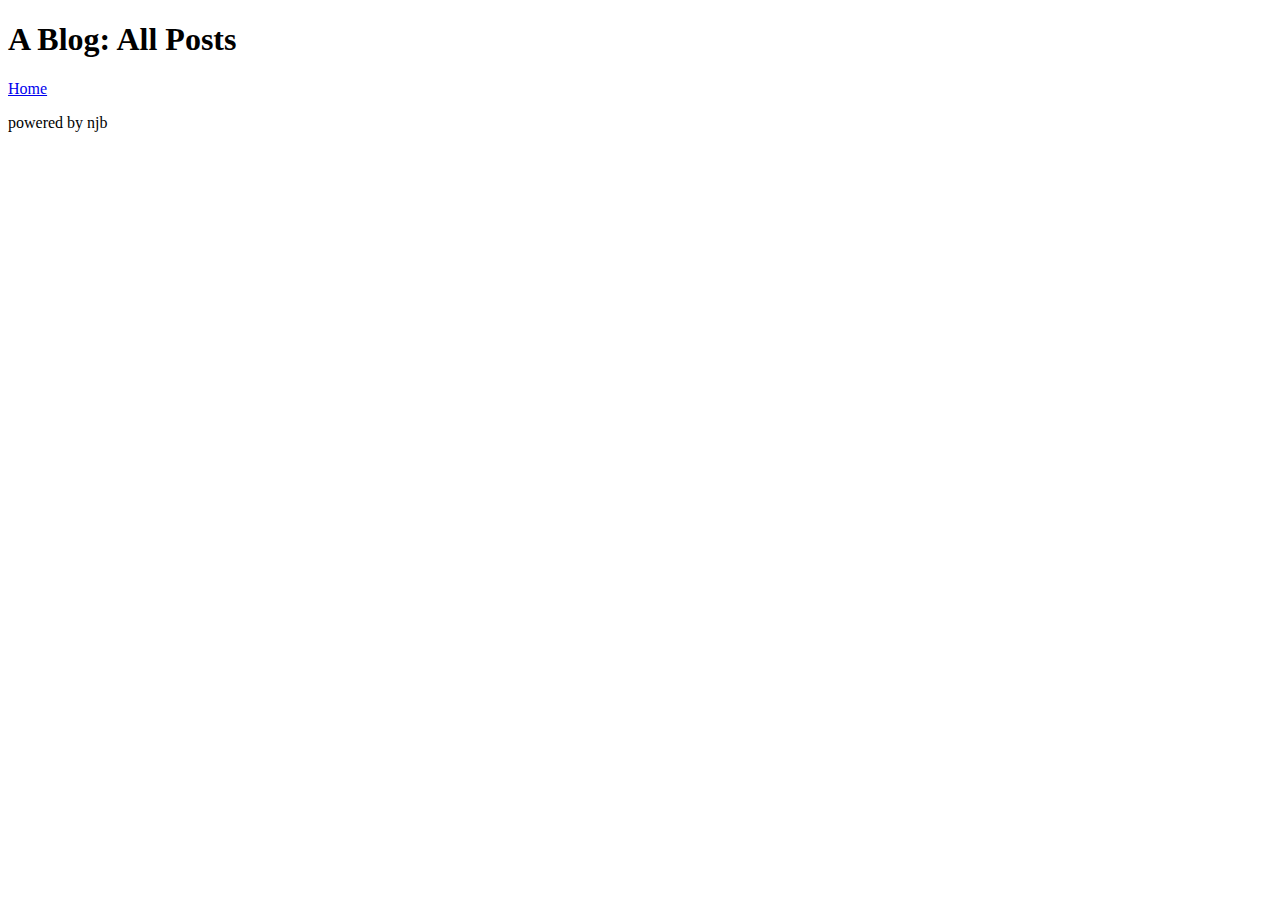
==== default_templates/history.html @ a6ed8653 "initial commit; works" ====
<!doctype html>
<html>
<head>
    <meta charset='UTF-8'>
    <title>Blog | All Posts</title>
    <link rel="stylesheet" type="text/css"
          href="<!-- ##STYLESHEET## -->">
</head>
<body>
<div id="header">
    <h1>A Blog: All Posts</h1>
</div>
<div id="nav">
    <div id="home_link">
        <a href="<!-- ##HOME_URL## -->">Home</a>
    </div>
</div>
<div id="content">

<!-- ##HISTORY:## -->

</div>
<div id="footer">
    <p>powered by njb</p>
</div>
</body>
</html>
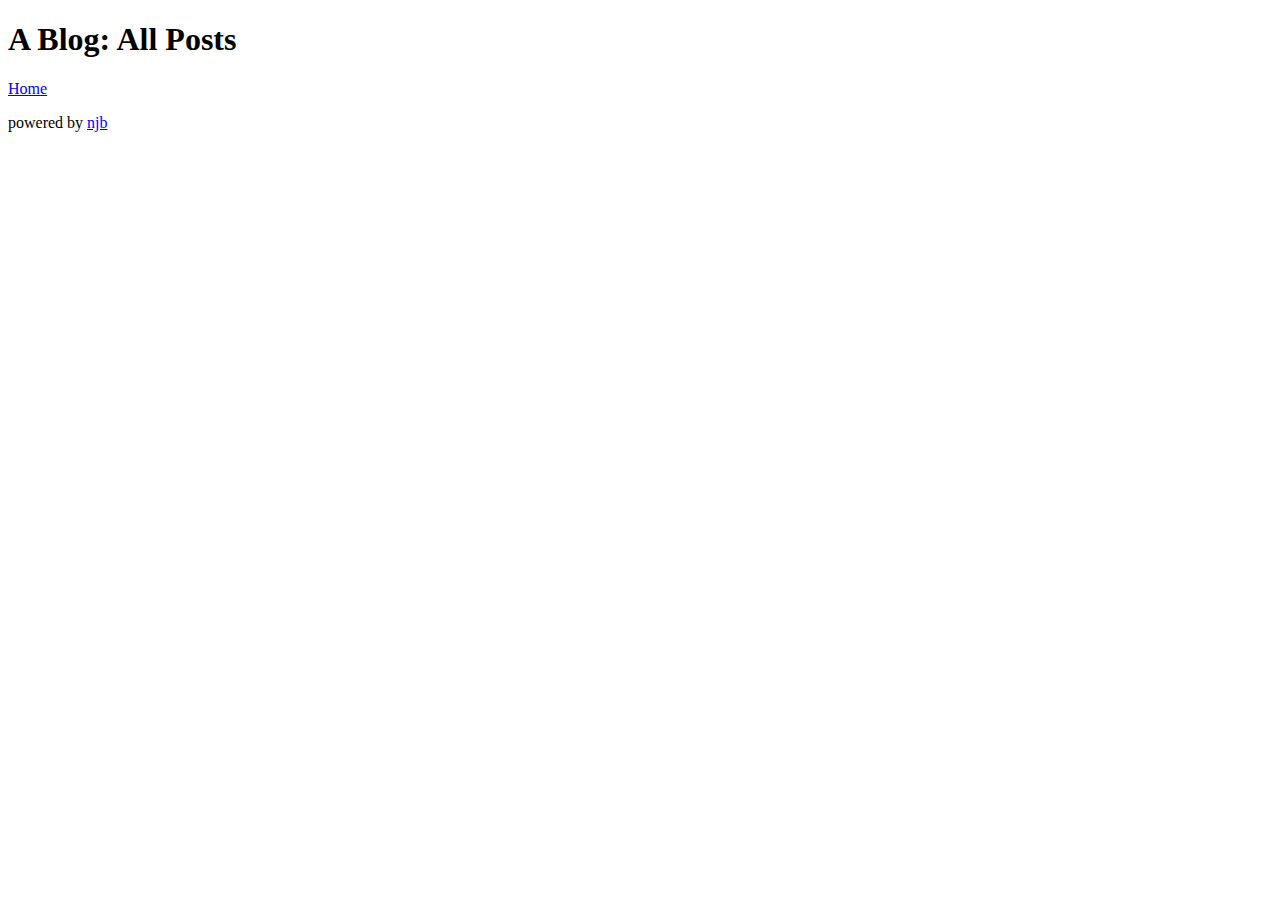
==== commit 975e62f2: "added github link to templates" ====
--- a/default_templates/history.html
+++ b/default_templates/history.html
@@ -21,7 +21,7 @@
 
 </div>
 <div id="footer">
-    <p>powered by njb</p>
+    <p>powered by <a href="https://github.com/d2718/njb">njb</a></p>
 </div>
 </body>
 </html>
